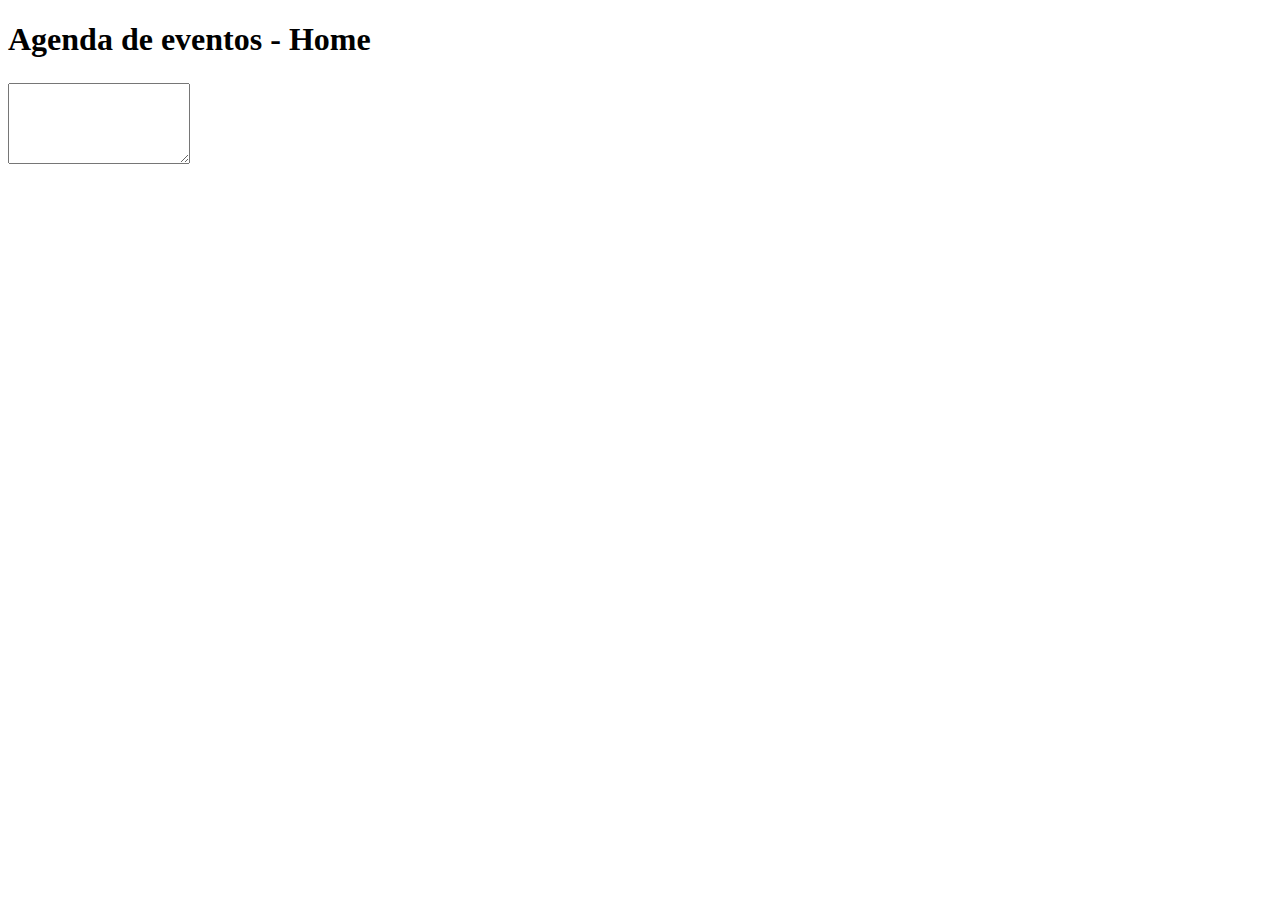
==== agenda_test/src/main/resources/templates/agenda/index.html @ daf30756 "calendario simples funcionando" ====
<!DOCTYPE html>
<html lang="pt" xmlns="http://www.w3.org/1999/xhtml" 
	xmlns:th="http://www.thymeleaf.org"
	xmlns:layout="http://www.ultraq.net.nz/thymeleaf/layout"
	layout:decorator="layout/LayoutPadrao">

<head>

	<meta charset="utf-8" />

	<link rel="stylesheet" th:href="@{/layout/stylesheets/calendar.css}" media="screen"/>

	<style type="text/css">
		.footer{margin-top:100px;text-align:center;color:#666;font:bold 14px Arial}
		.footer a{color:#999;text-decoration:none}#wrapper{padding: 50px 0 0 325px;}
		#calendar{margin:25px auto; width: 370px;}
	</style>
	<meta name="robots" content="noindex,follow" />
</head>

<body>


<section layout:fragment="conteudo">

	<div class="page-header">
		<div class="container-fluid">
			<h1>
				Agenda de eventos - Home
			</h1>
		</div>
	</div>
	
	<div id="calendar"></div>
	
	<script src="https://ajax.googleapis.com/ajax/libs/jquery/1.7.1/jquery.min.js"></script>
	<script th:src="@{/layout/javascripts/jquery-ui-datepicker.min.js}"></script>
	<script>
		$('#calendar').datepicker({
			inline: true,
			firstDay: 1,
			showOtherMonths: true,
			dayNamesMin: ['Sun', 'Mon', 'Tue', 'Wed', 'Thu', 'Fri', 'Sat']
		});
	</script>
	
	
	<div class="form-group">
		<textarea id="iinput-evento-descricao" rows="5" class="form-control"></textarea>
	</div>


</section>



</body>

</html>
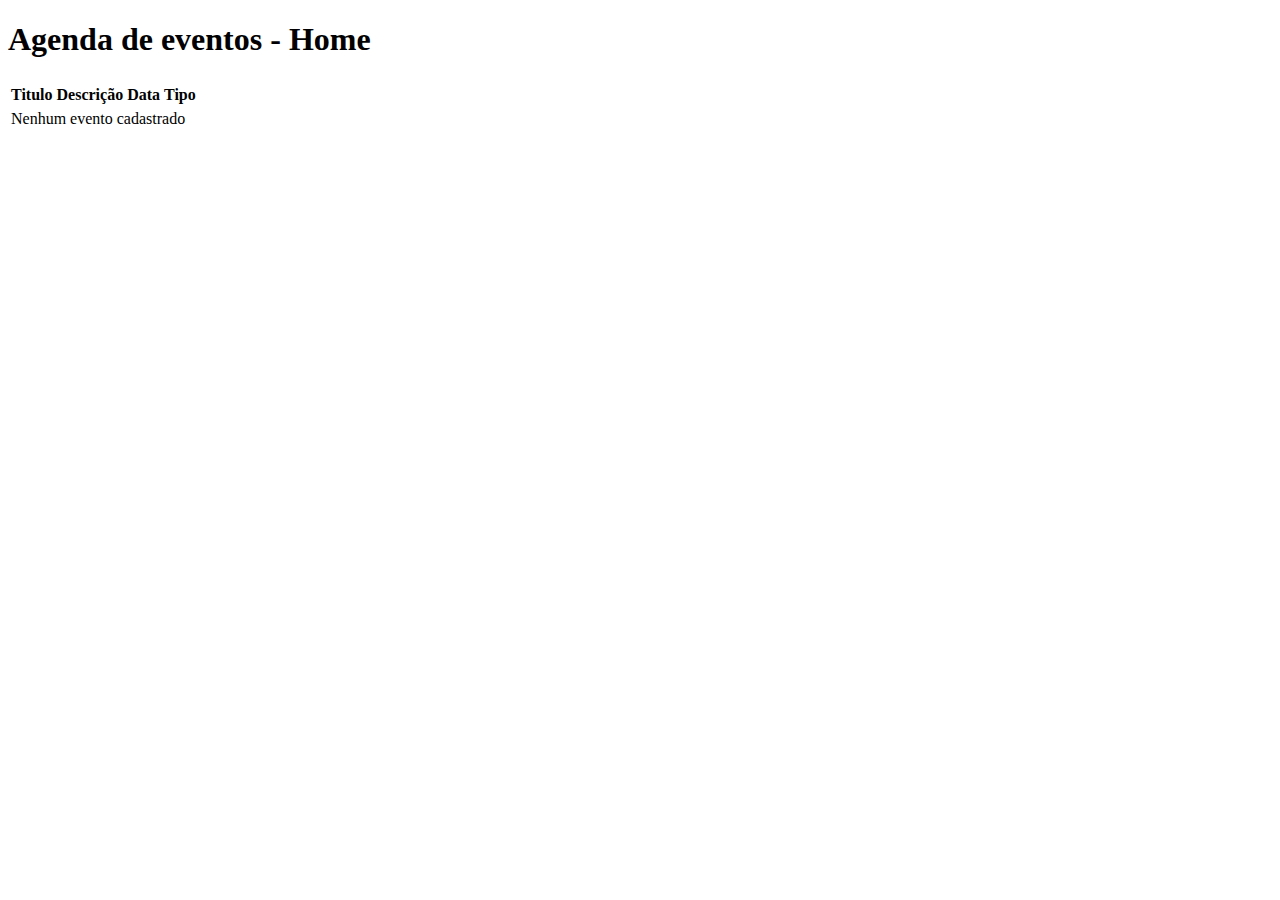
==== commit e810b085: "index calendario funcionanndo" ====
--- a/agenda_test/src/main/resources/templates/agenda/index.html
+++ b/agenda_test/src/main/resources/templates/agenda/index.html
@@ -35,21 +35,75 @@
 	
 	<script src="https://ajax.googleapis.com/ajax/libs/jquery/1.7.1/jquery.min.js"></script>
 	<script th:src="@{/layout/javascripts/jquery-ui-datepicker.min.js}"></script>
-	<script>
-		$('#calendar').datepicker({
-			inline: true,
-			firstDay: 1,
-			showOtherMonths: true,
-			dayNamesMin: ['Sun', 'Mon', 'Tue', 'Wed', 'Thu', 'Fri', 'Sat']
-		});
+	<script th:inline="javascript">
+		//<![CDATA[
+		/* -------------------------------------------
+			
+			Criar javascript para andar pela lista e criar a tabela em HTML
+			para mostrar os eventos do dia
+		
+		   -------------------------------------------*/
+	
+	
+	
+			$('#calendar').datepicker({
+				inline: true,
+				firstDay: 1,
+				showOtherMonths: true,
+				dayNamesMin: ['Sun', 'Mon', 'Tue', 'Wed', 'Thu', 'Fri', 'Sat'],
+				dateFormat: "dd-mm-yy",
+		        onSelect: function(){
+		        	var selected = $(this).val();
+		        	//$('#teste').empty();
+			       
+			        var eventos = [[${eventos}]];	
+					
+					for (i = 0; i < eventos.length; i++) {		
+						var d = eventos[i].data;
+						d =  d.slice(0, 10).split('-');
+						d = d[2] +'-'+ d[1] +'-'+ d[0];
+						//alert(selected);
+						if (selected == d){
+							
+							var tds = $('<tr>');
+							tds.append($('<td>').text(eventos[i].titulo));
+							tds.append($('<td>').text(eventos[i].descricao));
+							tds.append($('<td>').text(eventos[i].data));
+							tds.append($('<td>').text(eventos[i].tipo.descricao));
+							$('#teste').prepend(tds);
+						}
+					}
+		        }
+			});
+		//]]> 
 	</script>
 	
-	
-	<div class="form-group">
-		<textarea id="iinput-evento-descricao" rows="5" class="form-control"></textarea>
-	</div>
 
-
+	<div class="table-responsive">
+			<table id="tabela-produtos" class="table  table-striped  table-bordered  table-hover  table-condensed  js-sticky-table">
+				<thead class="aw-table-header-solid">
+					<tr>
+						<th>Titulo</th>
+						<th>Descrição</th>
+						<th>Data</th>
+						<th>Tipo</th>
+					</tr>
+				</thead>
+				<tbody th:each="evento : ${eventos}" id="teste">
+					<tr id="teste2" >					
+					<!-- <td th:text="${evento.titulo}"></td>
+						<td th:text="${evento.descricao}"></td>
+						<td th:text="${evento.data}"></td>
+						<td th:text="${evento.tipo.descricao}"></td> -->
+					
+					
+					</tr>
+					<tr th:if="${eventos.empty}">
+						<td colspan="5">Nenhum evento cadastrado</td>
+					</tr>
+				</tbody>
+			</table>
+		</div>
 </section>
 
 
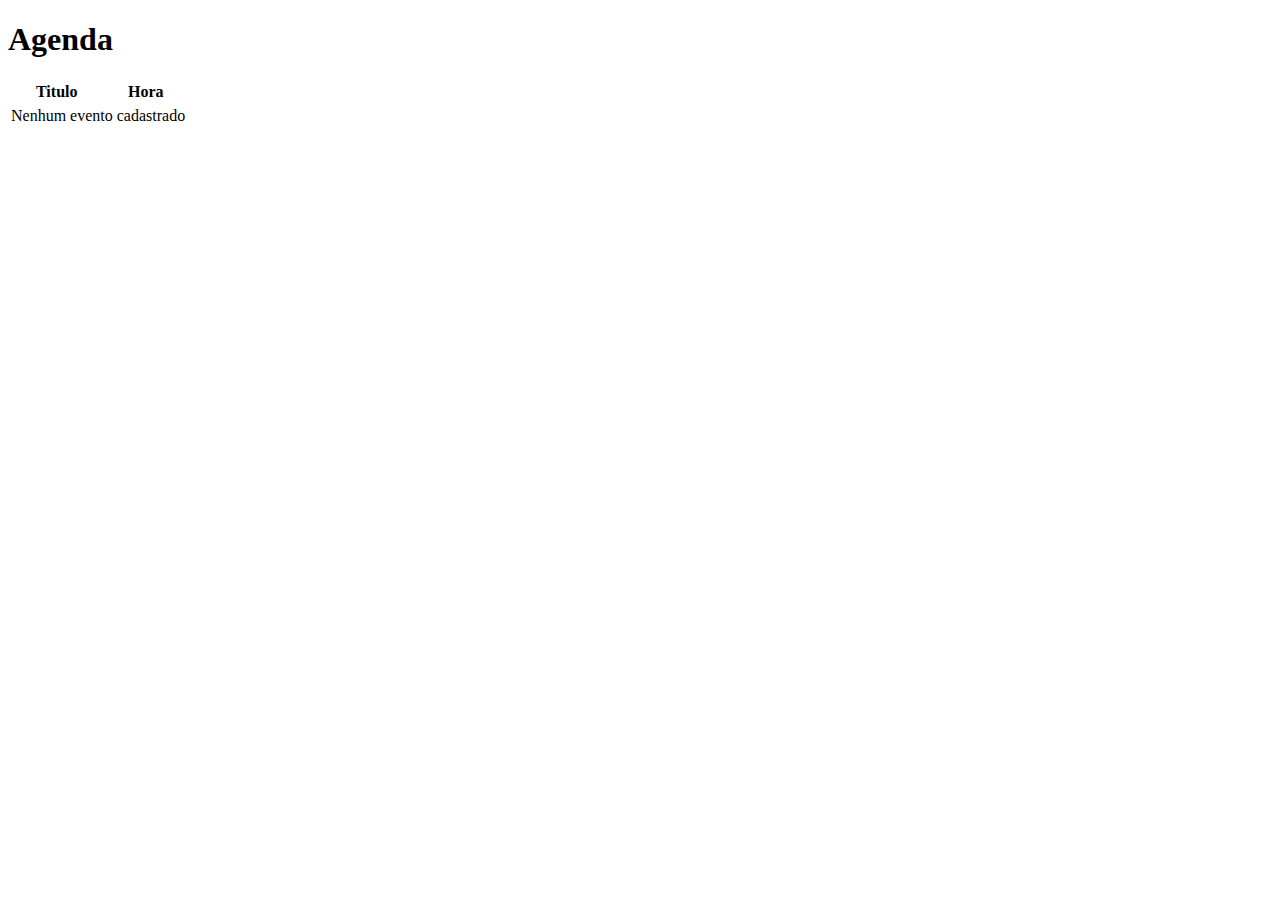
==== commit 1755dae0: "Design" ====
--- a/agenda_test/src/main/resources/templates/agenda/index.html
+++ b/agenda_test/src/main/resources/templates/agenda/index.html
@@ -13,7 +13,7 @@
 	<style type="text/css">
 		.footer{margin-top:100px;text-align:center;color:#666;font:bold 14px Arial}
 		.footer a{color:#999;text-decoration:none}#wrapper{padding: 50px 0 0 325px;}
-		#calendar{margin:25px auto; width: 370px;}
+		#calendar{margin-left:25px; width: 370px;}
 	</style>
 	<meta name="robots" content="noindex,follow" />
 </head>
@@ -26,7 +26,7 @@
 	<div class="page-header">
 		<div class="container-fluid">
 			<h1>
-				Agenda de eventos - Home
+				Agenda
 			</h1>
 		</div>
 	</div>
@@ -57,7 +57,11 @@
 		        	//$('#teste').empty();
 			       
 			        var eventos = [[${eventos}]];	
-					
+					/*var thead = $('<tr>');
+					thead.append($('<th>').text('Titulo');
+					thead.append($('<th>').text('Hora');
+					$('#tabela').prepend(thead);*/
+			        
 					for (i = 0; i < eventos.length; i++) {		
 						var d = eventos[i].data;
 						d =  d.slice(0, 10).split('-');
@@ -67,9 +71,10 @@
 							
 							var tds = $('<tr>');
 							tds.append($('<td>').text(eventos[i].titulo));
-							tds.append($('<td>').text(eventos[i].descricao));
+							tds.append($('<td>').text(eventos[i].horaevento));
+							/*tds.append($('<td>').text(eventos[i].descricao));
 							tds.append($('<td>').text(eventos[i].data));
-							tds.append($('<td>').text(eventos[i].tipo.descricao));
+							tds.append($('<td>').text(eventos[i].tipo.descricao));*/
 							$('#teste').prepend(tds);
 						}
 					}
@@ -79,14 +84,12 @@
 	</script>
 	
 
-	<div class="table-responsive">
-			<table id="tabela-produtos" class="table  table-striped  table-bordered  table-hover  table-condensed  js-sticky-table">
-				<thead class="aw-table-header-solid">
+	<div class="table-responsive col-sm-6">
+			<table id="tabela-eventos" class="table  table-striped  table-bordered  table-hover  table-condensed  js-sticky-table">
+				<thead id="tabela" class="aw-table-header-solid">
 					<tr>
 						<th>Titulo</th>
-						<th>Descrição</th>
-						<th>Data</th>
-						<th>Tipo</th>
+						<th>Hora</th>
 					</tr>
 				</thead>
 				<tbody th:each="evento : ${eventos}" id="teste">
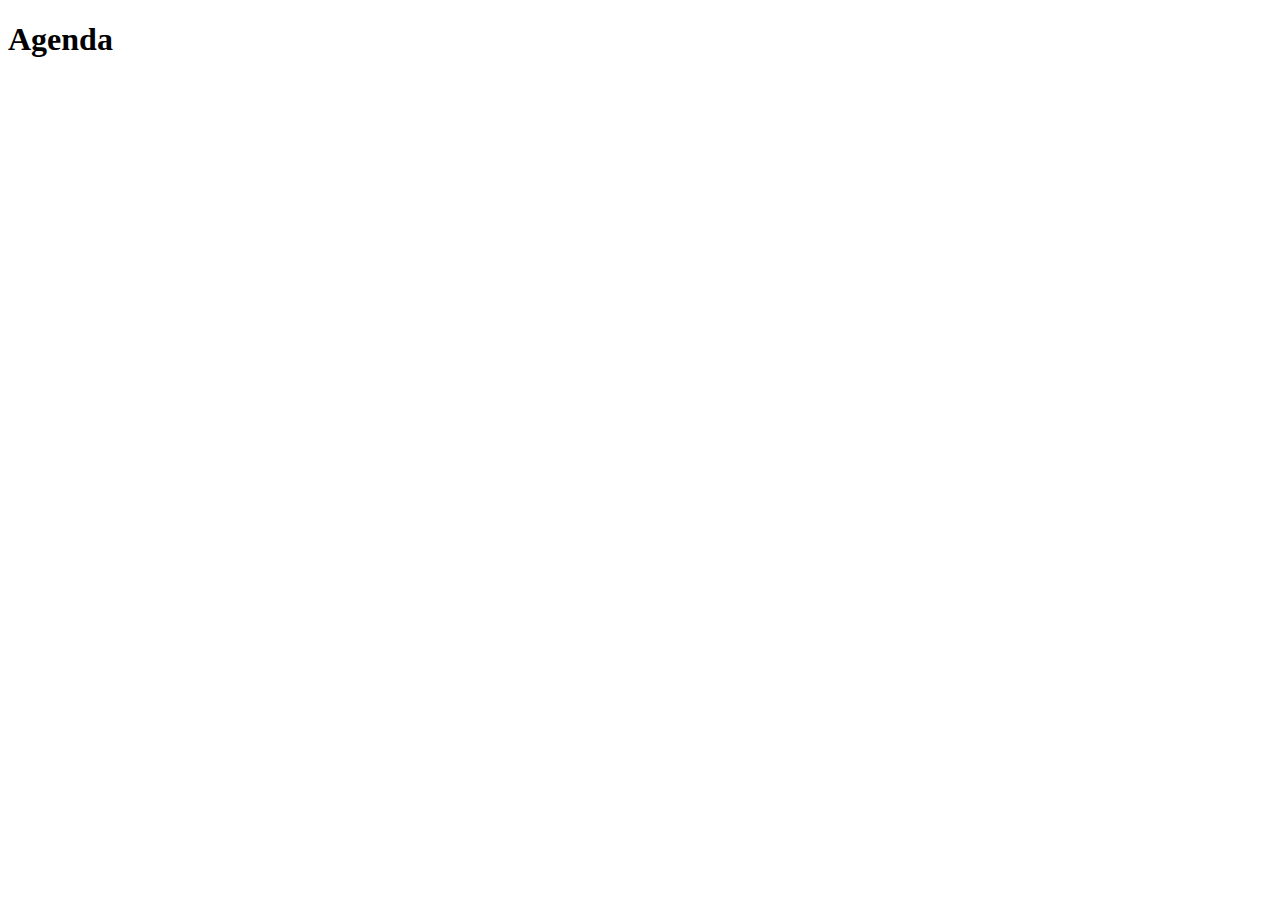
==== commit c84bb43e: "add links aos eventos mostrados pelo calendario" ====
--- a/agenda_test/src/main/resources/templates/agenda/index.html
+++ b/agenda_test/src/main/resources/templates/agenda/index.html
@@ -14,6 +14,10 @@
 		.footer{margin-top:100px;text-align:center;color:#666;font:bold 14px Arial}
 		.footer a{color:#999;text-decoration:none}#wrapper{padding: 50px 0 0 325px;}
 		#calendar{margin-left:25px; width: 370px;}
+		.event a {
+		    background: #75507b !important;
+		    background-image :none !important;
+		}
 	</style>
 	<meta name="robots" content="noindex,follow" />
 </head>
@@ -37,76 +41,84 @@
 	<script th:src="@{/layout/javascripts/jquery-ui-datepicker.min.js}"></script>
 	<script th:inline="javascript">
 		//<![CDATA[
-		/* -------------------------------------------
-			
-			Criar javascript para andar pela lista e criar a tabela em HTML
-			para mostrar os eventos do dia
 		
-		   -------------------------------------------*/
-	
-	
-	
+        //Cria um array de eventos(recebidos do controlador)		           
+		var eventos = [[${eventos}]];
+	        
+		// An array of dates
+	        var eventDates = {};
+	        for (i = 0; i < eventos.length; i++) {
+	        	var d = eventos[i].data;
+				d =  d.slice(0, 10).split('-');
+				d = d[1] +'-'+ d[2] +'-'+ d[0];
+	        	eventDates[ new Date( d )] = new Date( d );
+	        }	
+		
 			$('#calendar').datepicker({
 				inline: true,
 				firstDay: 1,
 				showOtherMonths: true,
 				dayNamesMin: ['Sun', 'Mon', 'Tue', 'Wed', 'Thu', 'Fri', 'Sat'],
 				dateFormat: "dd-mm-yy",
-		        onSelect: function(){
+				
+				//Trocar cor de datas com evento(s)
+				beforeShowDay: function(date) {
+			        var highlight = eventDates[date];
+			        if (highlight) {
+			             return [true, "event", highlight];
+			        } else {
+			             return [true, '', ''];
+			        }
+			     },
+			
+			    //Mostrar informacoes dos eventos da data selecionada 
+				onSelect: function(){
 		        	var selected = $(this).val();
-		        	//$('#teste').empty();
-			       
-			        var eventos = [[${eventos}]];	
-					/*var thead = $('<tr>');
-					thead.append($('<th>').text('Titulo');
-					thead.append($('<th>').text('Hora');
-					$('#tabela').prepend(thead);*/
-			        
+		        	$('#teste').empty();
+		        	$('#tabela').empty();
+
+		        	//Anda pelo array de eventos
 					for (i = 0; i < eventos.length; i++) {		
+						
+						//Formata a data para comparar com a data selecionada no datepicker
 						var d = eventos[i].data;
 						d =  d.slice(0, 10).split('-');
 						d = d[2] +'-'+ d[1] +'-'+ d[0];
-						//alert(selected);
+						
 						if (selected == d){
-							
+							var thead = $('<tr>');
+							thead.append($('<th>').text('Titulo'));
+							thead.append($('<th>').text('Hora'));
+							$('#tabela').prepend(thead);
+									
 							var tds = $('<tr>');
-							tds.append($('<td>').text(eventos[i].titulo));
+							var a = $('<td>');
+							//Inserir link para pagina de visualizacao do evento selecionado
+							a.append($('<a>').attr("href", "http://localhost:8080/agenda/" + eventos[i].idevento).text(eventos[i].titulo));
+							tds.append(a);
 							tds.append($('<td>').text(eventos[i].horaevento));
 							/*tds.append($('<td>').text(eventos[i].descricao));
 							tds.append($('<td>').text(eventos[i].data));
 							tds.append($('<td>').text(eventos[i].tipo.descricao));*/
+
 							$('#teste').prepend(tds);
 						}
 					}
-		        }
-			});
+				}
+			       
+	   		});
 		//]]> 
 	</script>
 	
 
 	<div class="table-responsive col-sm-6">
-			<table id="tabela-eventos" class="table  table-striped  table-bordered  table-hover  table-condensed  js-sticky-table">
-				<thead id="tabela" class="aw-table-header-solid">
-					<tr>
-						<th>Titulo</th>
-						<th>Hora</th>
-					</tr>
-				</thead>
-				<tbody th:each="evento : ${eventos}" id="teste">
-					<tr id="teste2" >					
-					<!-- <td th:text="${evento.titulo}"></td>
-						<td th:text="${evento.descricao}"></td>
-						<td th:text="${evento.data}"></td>
-						<td th:text="${evento.tipo.descricao}"></td> -->
-					
-					
-					</tr>
-					<tr th:if="${eventos.empty}">
-						<td colspan="5">Nenhum evento cadastrado</td>
-					</tr>
-				</tbody>
-			</table>
-		</div>
+		<table id="tabela-eventos" class="table  table-striped  table-bordered  table-hover  table-condensed  js-sticky-table">
+			<thead id="tabela" class="aw-table-header-solid">
+			</thead>
+			<tbody th:each="evento : ${eventos}" id="teste">					
+			</tbody>
+		</table>
+	</div>
 </section>
 
 
